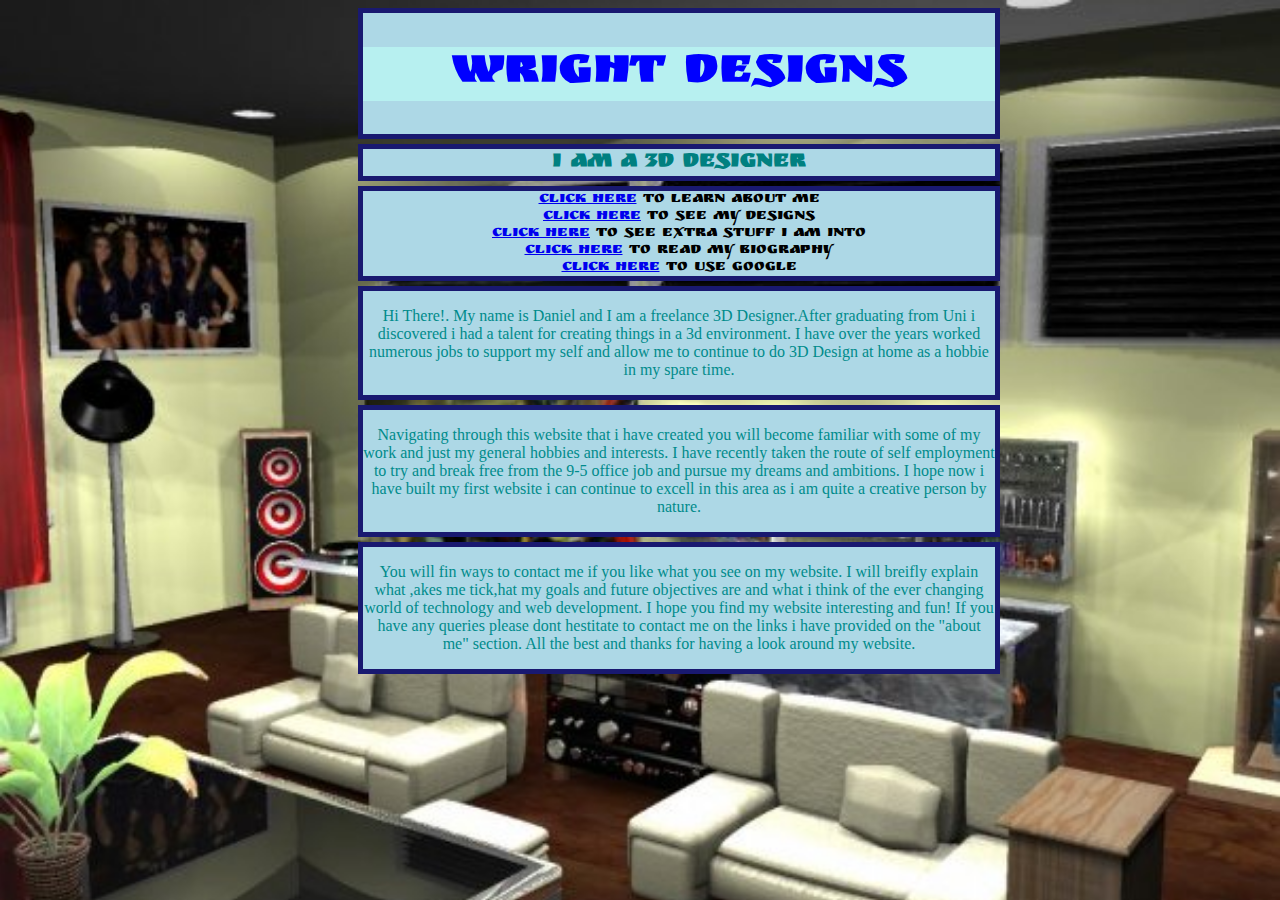
==== index.html @ 3509b609 "Add files via upload" ====
<!DOCTYPE html>
<html lang="en">



<head>
        <meta charset="UTF -8">
        <title> welcome to icemans website - icemans here</title>
        <link rel="stylesheet" href="style.css">
</head>

<body>

<div class="content">
<h1>Wright Designs</h1>
</div>

<div>
<h2>I AM A 3D DESIGNER</h2>
</div>

<div id="navbar">
<a href="about.html">Click here</a> to learn about me<br>
<a href="designs.html">Click here</a> to see my designs<br>
<a href="extrastuff.html">Click here</a> to see extra stuff i am into<br>
<a href="bio.html">Click here</a> to read my biography <br>
<a href="http://www.google.com"target="_blank">Click here</a> to use google</a>
</div>
<div>           
    
<div class="content">
<p class="firstp">Hi There!. My name is Daniel and I am a freelance 3D Designer.After graduating from Uni i discovered i had a talent for creating things in a 3d environment. I have over the years worked numerous jobs to support my self and allow me to continue to do 3D Design at home as a hobbie in my spare time.</p>
</div>
   
<div class="content">
 <p class="secondp">Navigating through this website that i have created you will become familiar with some of my work and just my general hobbies and interests. I have recently taken the route of self employment to try and break free from the 9-5 office job and pursue my dreams and ambitions. I hope now i have built my first website i can continue to excell in this area as i am quite a creative person by nature.</p> 
</div>

<div class="content">
<p>You will fin ways to contact me if you like what you see on my website. I will breifly explain what ,akes me tick,hat my goals and future objectives are and what i think of the ever changing world of technology and web development. I hope you find my website interesting and fun! If you have any queries please dont hestitate to contact me on the links i have provided on the "about me" section. All the best and thanks for having a look around my website.</p>       
</div>

</div>   
</body>
</html>







<div>


</div>

    
    <div 



<!-- this is commenting and this doesnt show on the webpage -->



<!-- <br> puts any testext subsequent next to it on to the line below known as a "line break".A double <br><br> will seperate the line and go another one below and creates a space between the paragraphs -->

<!-- <a href=" ...."></a>
---- style.css ----
@import url('https://fonts.googleapis.com/css2?family=Alfa+Slab+One&family=Ruslan+Display&display=swap');



h1 {
    font-family: 'Ruslan Display', cursive;
    color:blue;
    background-color: rgb(183, 240, 240);
    text-align:center;
    border-color: midnightblue;
      
}

h1 {
    font-size: 50px;

}



h2 {
    font-family: 'Ruslan Display', cursive;
    color: teal;
    background-color: lightblue;
    width: 50%;
    text-align:center;
    border-color: midnightblue;
    border-width: 5px;
    border-style:solid;
    margin: 5px;
    margin-left: 350px;
}

    

P {
   color:darkcyan; 
}

.firstp {
    color:darkcyan;
}




#navbar {
    background-color: lightblue;
    width: 50%;
    text-align:center;
    border-color: midnightblue;
    border-width: 5px;
    border-style:solid;
    margin: 5px;
    margin-left: 350px;
    
    font-family: 'Ruslan Display', cursive;
}

body {
    background-image: url(daniels.jpg);
    background-size: cover;
}

.content {
    background-color: lightblue;
    width: 50%;
    text-align:center;
    border-color: midnightblue;
    border-width: 5px;
    border-style:solid;
    margin: 5px;
    margin-left: 350px;

}

img {
    max-width: 60%;


}
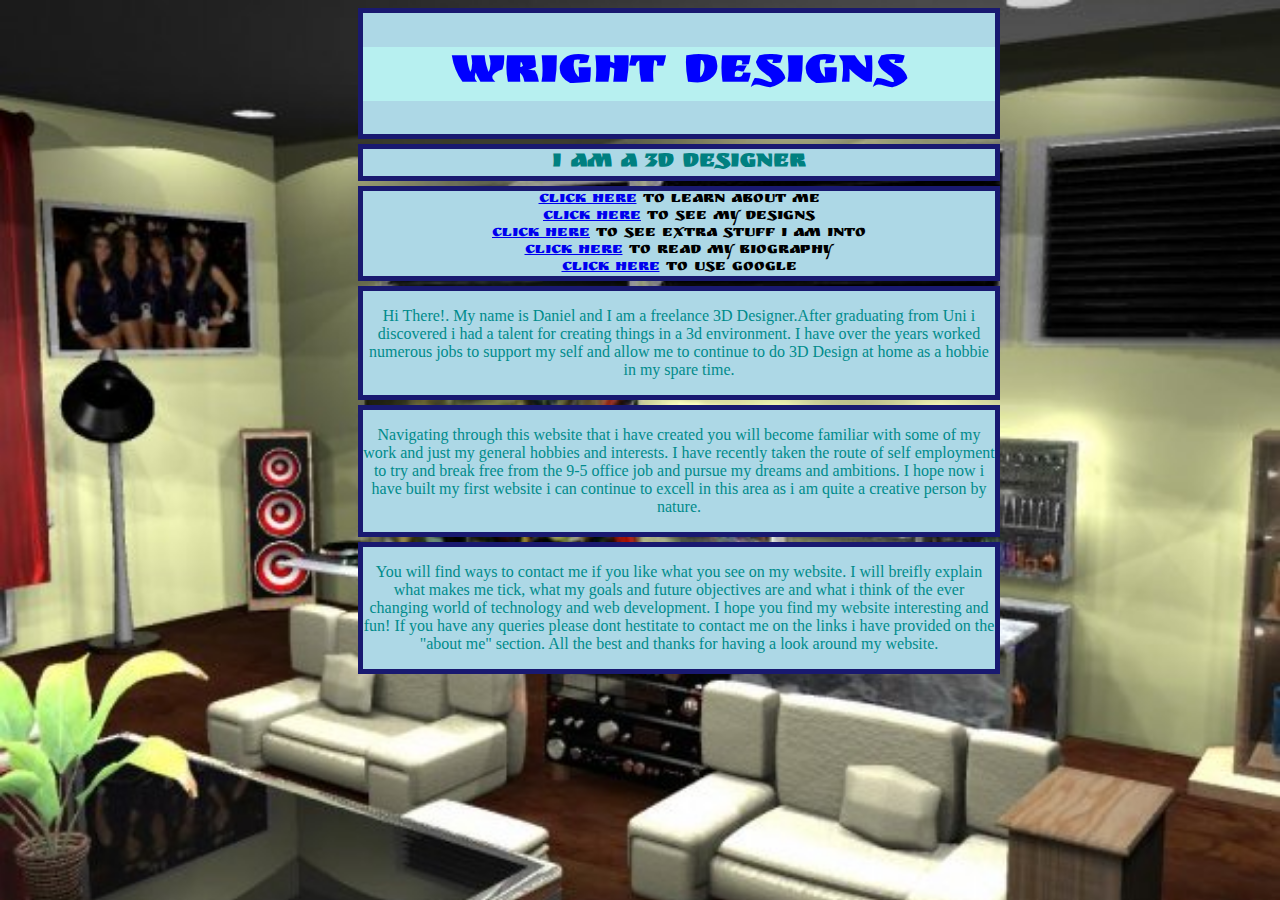
==== commit 0d8c77f4: "Update index.html" ====
--- a/index.html
+++ b/index.html
@@ -37,7 +37,7 @@
 </div>
 
 <div class="content">
-<p>You will fin ways to contact me if you like what you see on my website. I will breifly explain what ,akes me tick,hat my goals and future objectives are and what i think of the ever changing world of technology and web development. I hope you find my website interesting and fun! If you have any queries please dont hestitate to contact me on the links i have provided on the "about me" section. All the best and thanks for having a look around my website.</p>       
+<p>You will find ways to contact me if you like what you see on my website. I will breifly explain what makes me tick, what my goals and future objectives are and what i think of the ever changing world of technology and web development. I hope you find my website interesting and fun! If you have any queries please dont hestitate to contact me on the links i have provided on the "about me" section. All the best and thanks for having a look around my website.</p>       
 </div>
 
 </div>   
